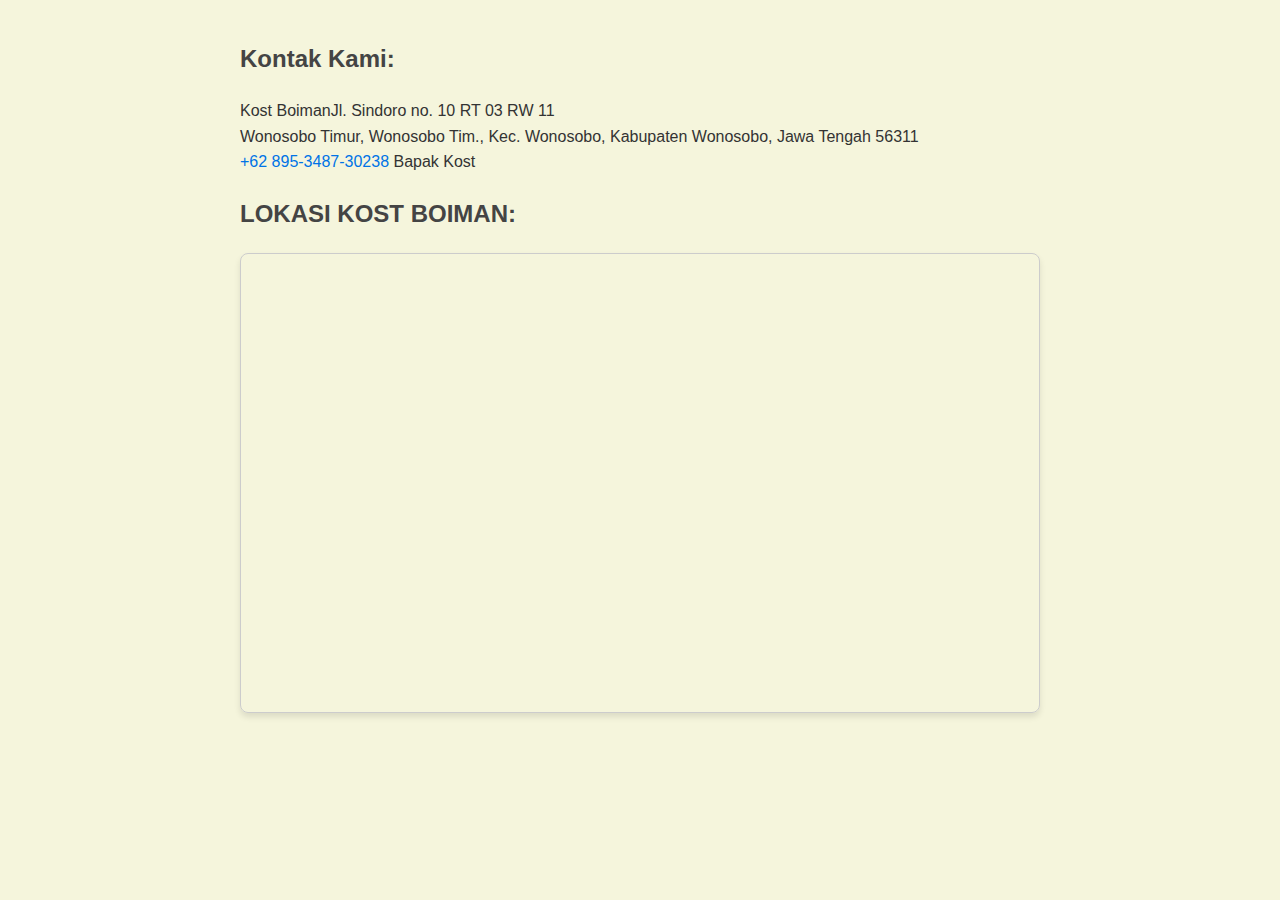
==== KontakKami.html @ 46974db7 "Add files via upload" ====
<!DOCTYPE html>
<html lang="id">
<head>
    <meta charset="UTF-8">
    <meta name="viewport" content="width=device-width, initial-scale=1.0">
    <title>Kontak Kami</title>
    <link rel="stylesheet" href="style.css"> <!-- Hubungkan dengan file CSS -->
</head>
<body>
    <div class="container">
        

        <h2>Kontak Kami:</h2>
        <ul class="phone-list">
            <li><a>Kost BoimanJl. Sindoro no. 10 RT 03 RW 11</a>
                <li><a>Wonosobo Timur, Wonosobo Tim., Kec. Wonosobo, Kabupaten Wonosobo, Jawa Tengah 56311</a>
            <li><a href="tel:+62 895-3487-30238" class="phone">+62 895-3487-30238</a> Bapak Kost</li>
           
        </ul>

        <h2>LOKASI KOST BOIMAN:</h2>
        <div class="map-container">
            <iframe 
                src="https://www.google.com/maps/embed?pb=!1m14!1m8!1m3!1d494.6200165363765!2d109.9048244!3d-7.3583659!3m2!1i1024!2i768!4f13.1!3m3!1m2!1s0x2e7aa15c14d5ba4d%3A0xf47771ba37072346!2sKost%20Pak%20Boiman!5e0!3m2!1sid!2sid!4v1732174026739!5m2!1sid!2sid" 
                width="600" 
                height="450" 
                style="border:0;" 
                allowfullscreen="" 
                loading="lazy" 
                referrerpolicy="no-referrer-when-downgrade">
            </iframe>
        </div>
    </div>
    
    <div class="beranda">
        <li> <a href="index.html"></a></li>
    </div>
</body>
</html>
---- style.css ----
body {
    font-family: Arial, sans-serif;
    margin: 0;
    padding: 0;
    background: #f0f0f0;
}
header {
    background: linear-gradient(90deg, #ba9879, #4b3621); /* Gradasi modern cerah */
    color: #fff;
    padding:20px;
    text-align: center;
    position: fixed;
    width: 100%;
    top: 0;
    left: 0;
    z-index: 1000;
}
header h1 {
    margin: 0;
    font-size: 2.5em;
}
nav {
    margin-top: 20px;
}
nav a {
    color: #fff;
    text-decoration: none;
    margin: 0 15px;
    padding: 10px 20px;
    background: rgba(255, 255, 255, 0.2); /* Transparan untuk efek modern */
    border-radius: 5px;
    transition:  0.3s, color 0.3s;
}
nav a:hover {
    background: rgba(255, 255, 255, 0.4);
    color: #00c6ff;
}
.container {
    width: 80%;
    margin: 100px auto 10; /* Margin top untuk memberi ruang pada header tetap */
    overflow: hidden;
    margin-top: 130px;
    margin-left: 15%;
    margin-right: 15%;
}
.container p {
    font-size: 20px;
}
.section {
    
    background: #fff;
    padding: 20px;
    margin: 20px 0;
    border-radius: 8px;
    box-shadow: 0 0 10px rgba(0, 0, 0, 0.1);
}
.section h2 {
    margin-top: 0;
}
.gallery {
    display: flex;
    flex-wrap: wrap;
    gap: 20px;
}
.gallery-item {
    flex: 1;
    min-width: 200px;
    background: #f9f9f9;
    padding: 15px;
    border-radius: 8px;
    box-shadow: 0 0 8px rgba(0, 0, 0, 0.1);
}
.gallery-item img {
    width: 100%;
    height: auto;
    border-radius: 8px;
}
form {
    max-width: 500px;
    margin: 40px auto;
    padding: 20px;
    background-color: #f9f9f9;
    border: 1px solid #ccc;
    box-shadow: 0 0 10px rgba(0, 0, 0, 0.1);
  }
  
  label {
    display: block;
    margin-bottom: 10px;
  }
  
  input, textarea {
    width: 100%;
    padding: 10px;
    margin-bottom: 20px;
    border: 1px solid #ccc;
  }
  
  input[type="submit"] {
    background-color: #ac9f28;
    color: #fff;
    padding: 10px 20px;
    border: none;
    border-radius: 5px;
    cursor: pointer;
  }
  
  input[type="submit"]:hover {
    background-color: #acc711;
  }

  footer {
    background-color: #333;
    color: #fff;
    padding: 20px;
    text-align: center;
    clear: both;
  }
  
  footer p {
    margin-bottom: 10px;
  }
  
  footer a {
    color: #189dda;
    text-decoration: none;
  }
  
  footer a:hover {
    color: #d4dfe2;
  }
  
  html {
    scroll-behavior: smooth;
}

.social-media {
  display: flex;
  justify-content: center;
  gap: 20px;
  margin-top: 50px;
}

.social-media a img {
  width: 50px;
  height: 50px;
  transition: transform 0.3s ease;
}

.social-media a img:hover {
  transform: scale(1.2);
}

.back-to-top {
  text-align: center;
  margin-top: 20px;
}

.back-to-top a {
  text-decoration: none;
  color: #4b3621;
  font-weight: bold;
  transition: color 0.3s ease;
}

.back-to-top a:hover {
  text-decoration: underline;
  color: #0056b3;
}


.main-content h1 {
  color: #2c3e50;
}

.main-content p {
  font-size: 16px;
  line-height: 1.5;
}

/* File: style.css */

/* Gaya umum */
body {
  font-family: 'Arial', sans-serif;
  margin: 0;
  padding: 0;
  background-color: #f5f5dc; /* Krem */
  color: #4b3621; /* Coklat tua */
}

/* Header */
header {
  background-color: #d2b48c; /* Coklat muda */
  padding: 20px;
  text-align: center;
  color: #fff;
}

header h1 {
  margin: 0;
}

/* Main form container */
main {
  display: flex;
  justify-content: center;
  align-items: center;
  padding: 20px;
}

.form-container {
  background-color: #fff;
  padding: 20px;
  border-radius: 10px;
  box-shadow: 0 4px 6px rgba(0, 0, 0, 0.1);
  width: 100%;
  max-width: 500px;
}

.form-container h2 {
  color: #4b3621; /* Coklat tua */
  text-align: center;
  margin-bottom: 20px;
}

/* Form styles */
form {
  display: flex;
  flex-direction: column;
}

label {
  margin-bottom: 5px;
  font-weight: bold;
  color: #4b3621; /* Coklat tua */
}

input,
textarea {
  padding: 10px;
  margin-bottom: 15px;
  border: 1px solid #d2b48c; /* Coklat muda */
  border-radius: 5px;
  background-color: #f5f5dc; /* Krem */
  color: #4b3621; /* Coklat tua */
  font-size: 16px;
}

input:focus,
textarea:focus {
  outline: none;
  border-color: #4b3621; /* Coklat tua */
  box-shadow: 0 0 5px rgba(75, 54, 33, 0.5);
}

button {
  padding: 10px 15px;
  border: none;
  border-radius: 5px;
  background-color: #4b3621; /* Coklat tua */
  color: #fff;
  font-size: 16px;
  cursor: pointer;
  transition: background-color 0.3s ease;
}

button:hover {
  background-color: #d2b48c; /* Coklat muda */
  color: #4b3621; /* Coklat tua */
}

/* Footer */
footer {
  background-color: #4b3621; /* Coklat tua */
  text-align: center;
  padding: 10px;
  color: #fff;
  margin-top: 20px;
}

footer p {
  margin: 0;
}

/* KONTAK KAMI */
.container {
  font-family: Arial, sans-serif;
  max-width: 800px;
  margin: 0 auto;
  padding: 20px;
  line-height: 1.6;
  color: #333;
}

/* Heading */
h2 {
  color: #444;
  margin-top: 20px;
}

/* Link email */
.email {
  color: #0073e6;
  text-decoration: none;
}

.email:hover {
  text-decoration: underline;
}

/* Daftar telepon */
.phone-list {
  list-style: none;
  padding: 0;
}

.phone {
  color: #0073e6;
  text-decoration: none;
}

.phone:hover {
  text-decoration: underline;
}

/* Styling untuk peta */
.map-container {
  margin-top: 20px;
  border: 1px solid #ccc;
  border-radius: 8px;
  overflow: hidden;
  box-shadow: 0 4px 6px rgba(0, 0, 0, 0.1);
}

iframe {
  width: 100%;
  height: 450px;
  border: none;
}
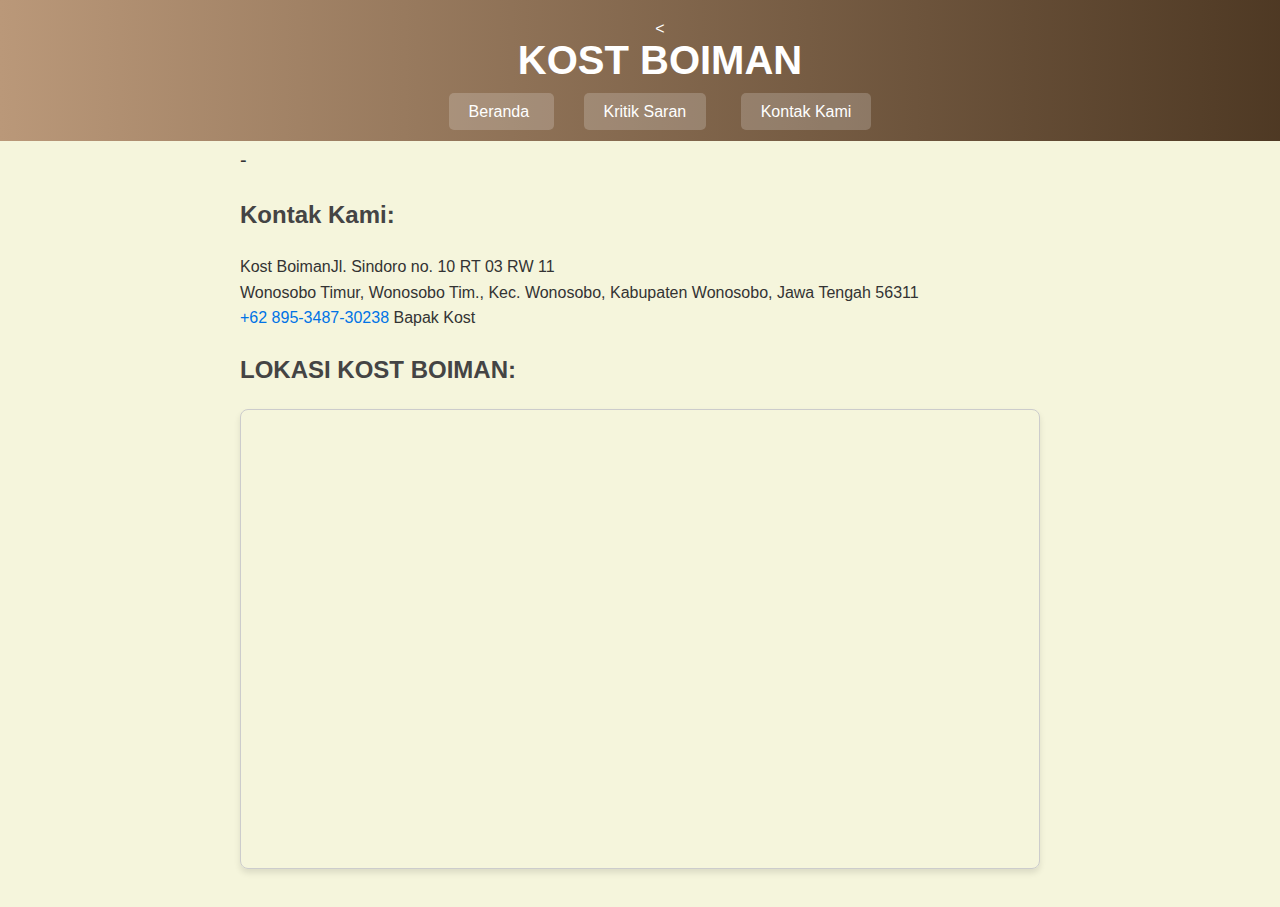
==== commit 8fa044b6: "Add files via upload" ====
--- a/KontakKami.html
+++ b/KontakKami.html
@@ -6,9 +6,21 @@
     <title>Kontak Kami</title>
     <link rel="stylesheet" href="style.css"> <!-- Hubungkan dengan file CSS -->
 </head>
+<header>
+    <
+    <h1>KOST BOIMAN</h1>
+    <nav>
+        <a href="index.html">Beranda  </a>
+        <a href="KritikSaran.html">Kritik Saran</a>
+        <a href="KontakKami.html"> Kontak Kami</a>
+    </nav>
+</header>
+
 <body>
     <div class="container">
-        
+    <p>-</p>
+    <p>-</p>
+    <p>-</p>
 
         <h2>Kontak Kami:</h2>
         <ul class="phone-list">
--- a/style.css
+++ b/style.css
@@ -14,6 +14,7 @@
     top: 0;
     left: 0;
     z-index: 1000;
+    
 }
 header h1 {
     margin: 0;
@@ -39,7 +40,7 @@
     width: 80%;
     margin: 100px auto 10; /* Margin top untuk memberi ruang pada header tetap */
     overflow: hidden;
-    margin-top: 130px;
+    margin-top: 2000px;
     margin-left: 15%;
     margin-right: 15%;
 }
@@ -195,6 +196,7 @@
   padding: 20px;
   text-align: center;
   color: #fff;
+  padding-bottom: 20px;
 }
 
 header h1 {
@@ -206,7 +208,6 @@
   display: flex;
   justify-content: center;
   align-items: center;
-  padding: 20px;
 }
 
 .form-container {
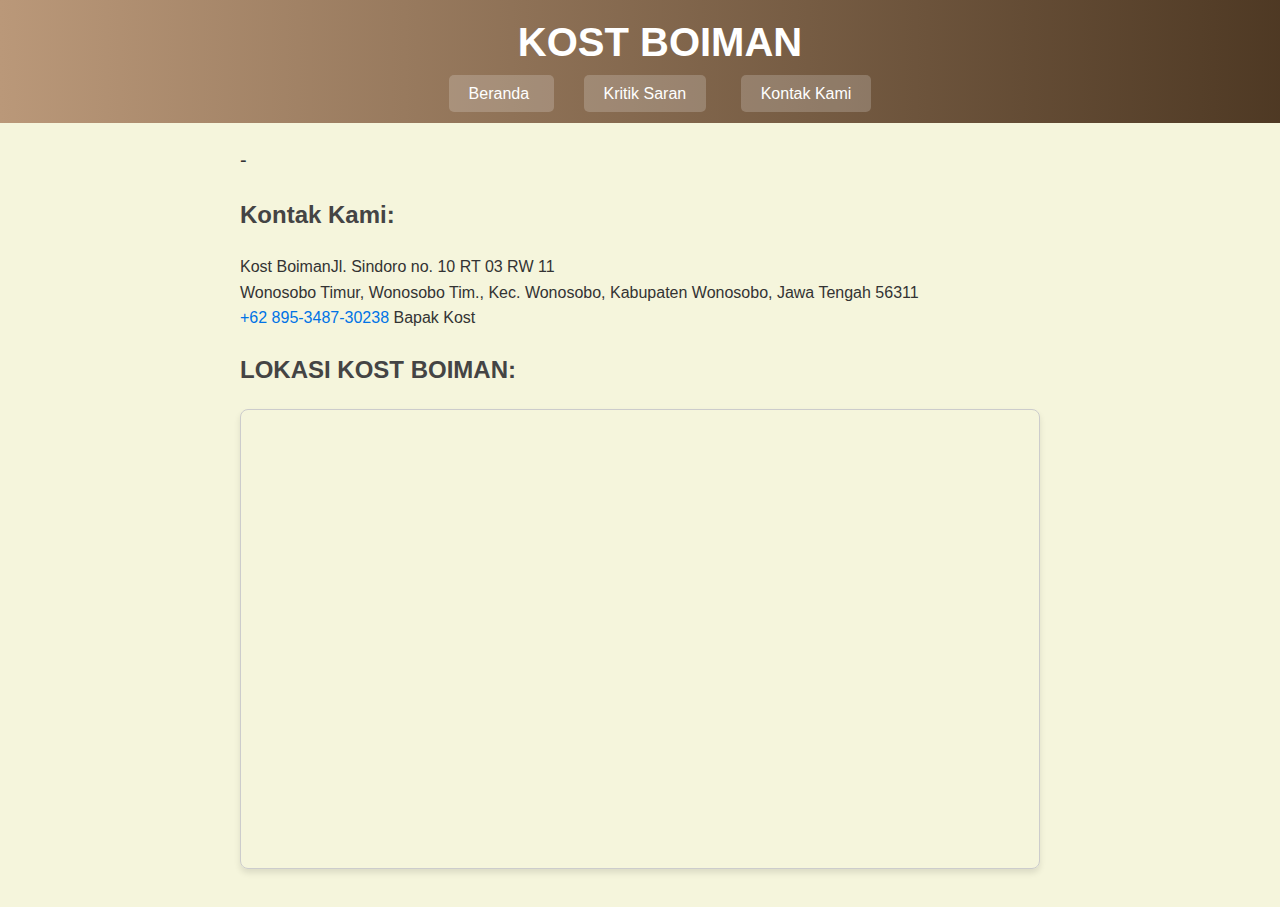
==== commit efeee839: "Add files via upload" ====
--- a/KontakKami.html
+++ b/KontakKami.html
@@ -7,7 +7,7 @@
     <link rel="stylesheet" href="style.css"> <!-- Hubungkan dengan file CSS -->
 </head>
 <header>
-    <
+
     <h1>KOST BOIMAN</h1>
     <nav>
         <a href="index.html">Beranda  </a>
